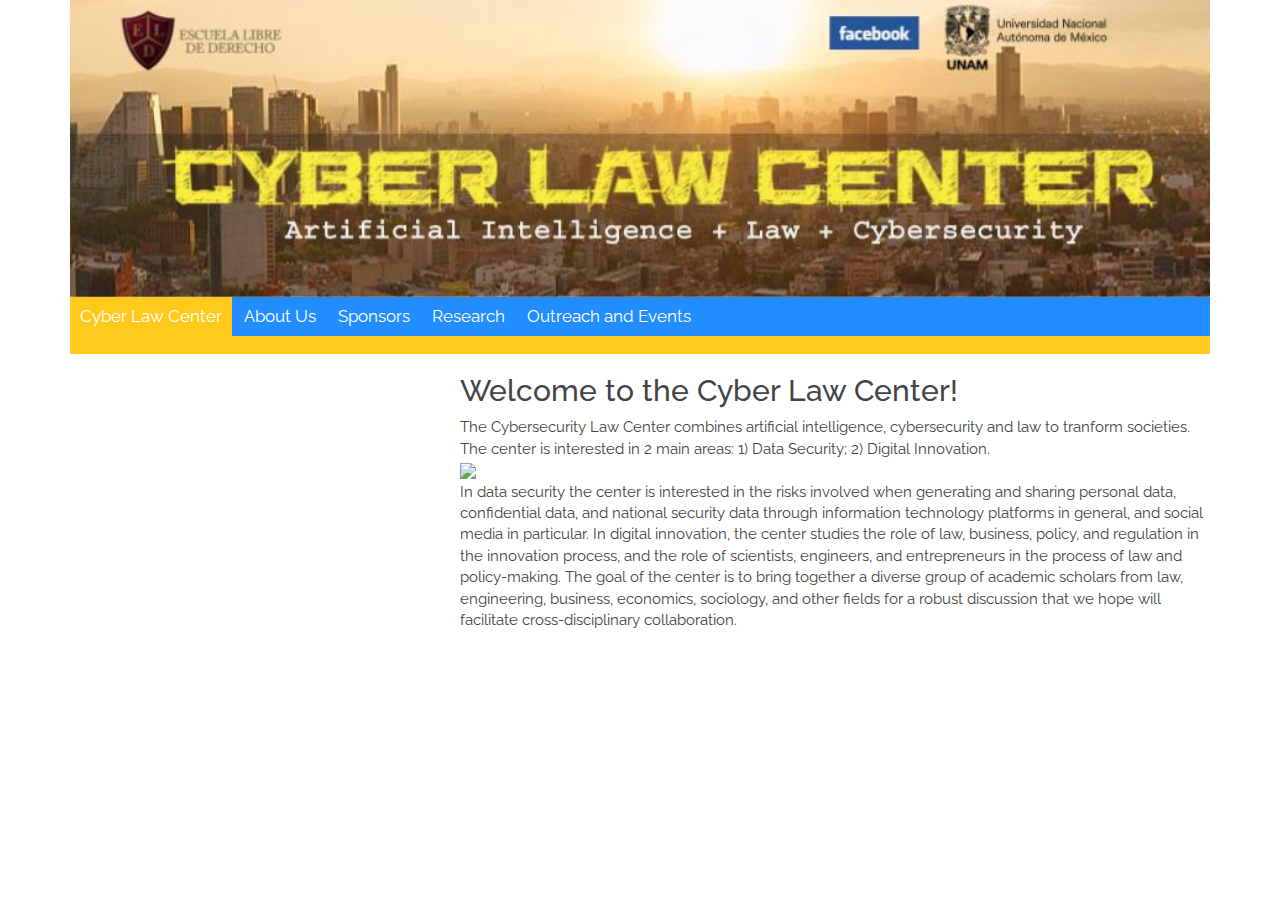
==== index.html @ f02f6026 "Update index.html" ====
<!DOCTYPE html>
<html lang="en">
    <head>
        <meta charset="utf-8">
        <meta http-equiv="X-UA-Compatible" content="IE=edge">
        <meta name="viewport" content="width=device-width, initial-scale=1">
        <title>Cyber Law Center
        </title>
        <!--  browser shouldn't cache page, until site is final --> 
        <meta http-equiv="cache-control" content="max-age=0" />
        <meta http-equiv="cache-control" content="no-cache" />
        <meta http-equiv="expires" content="0" />
        <meta http-equiv="expires" content="Tue, 01 Jan 1980 1:00:00 GMT" />
        <meta http-equiv="pragma" content="no-cache" />
        <!-- Bootstrap -->
        <link href="css/bootstrap.min.css" rel="stylesheet">
        <link rel="stylesheet" type="text/css" href="css/alpha_css.css">
        <meta name="keywords" content="crowdsourcing intelligent interfaces, WVU, UNAM, volunteers, crowd " />
        <meta name="description" content="The HCI@WVU Laboratory focuses on creating novel civic platforms that enable better coordination of crowds of volunteers to tranform and improve our neighborhoods and cities." />
        <!-- Social icons -->
        <link href="css/social-icons.css" rel="stylesheet">
        <!-- Fonts -->
        <!-- <link href='http://fonts.googleapis.com/css?family=Lato:100,300,400,700' rel='stylesheet' type='text/css'> -->
        <link href='http://fonts.googleapis.com/css?family=Droid+Sans:100,300,400,700' rel='stylesheet' type='text/css'>
        <link href='https://fonts.googleapis.com/css?family=PT+Sans+Narrow' rel='stylesheet' type='text/css'>
        <link href='https://fonts.googleapis.com/css?family=Montserrat:700' rel='stylesheet' type='text/css'>
        <link href='https://fonts.googleapis.com/css?family=Raleway' rel='stylesheet' type='text/css'>
        <!-- HTML5 shim and Respond.js for IE8 support of HTML5 elements and media queries -->
        <!-- WARNING: Respond.js doesn't work if you view the page via file:// -->
        <!--[if lt IE 9]>
        <script src="https://oss.maxcdn.com/html5shiv/3.7.2/html5shiv.min.js"></script>
        <script src="https://oss.maxcdn.com/respond/1.4.2/respond.min.js"></script>
        <![endif]-->
    </head>
    <body>
        <!-- facebook code START -->
        <div id="fb-root"></div>
        <script>(function(d, s, id) {
            var js, fjs = d.getElementsByTagName(s)[0];
            if (d.getElementById(id)) return;
            js = d.createElement(s); js.id = id;
            js.src = "//connect.facebook.net/en_US/sdk.js#xfbml=1&version=v2.0";
            fjs.parentNode.insertBefore(js, fjs);
            }(document, 'script', 'facebook-jssdk'));
        </script>
        <!-- facebook code END -->
        <!-- HEADER START -->
        <div class="container">
            <div class="row">
                <div class="col-md-12">
                    <div id="carousel-example-generic" class="carousel slide carousel-fade" data-ride="carousel">
                        <!-- NO Indicators -->
                        <!-- Wrapper for slides -->
                        <div class="carousel-inner" role="listbox">
                            <div class="item active"><img src="img/cl.jpg"></div>
                            
                        </div>
                        <!-- NO Controls -->
                    </div>
                </div>
            </div>
            <div class="row">
                <div class="col-md-12">
                    <ul class="nav nav-pills">
                        <li role="presentation" class="active"><a href="index.html">Cyber Law Center</a></li>
 			<li role="presentation"><a href="team.html">About Us</a></li>
            <li role="presentation"><a href="sponsors.html">Sponsors</a></li>
                    
                        <li role="presentation"><a href="publication.html">Research</a></li>
                        <li role="presentation"><a href="outreach.html">Outreach and Events</a></li>
                    </ul>
                </div>
                <div class="col-md-12">
                    <div class="separator-orange"></div>
                </div>
            </div>
            <!-- HEADER END -->      
            
            
            
            
            
            
            
<div class="row">
              
              
              
<!-- UPPER Left sidebar START -->


<!-- ========= social media ========== -->
<div class="col-sm-4">
    <div class="col-sm-4">




</div>
<!---<div class="bs-callout bs-callout-info">

<a class="social-icon" href="https://twitter.com/kdd_news" alt="C2 Lab Twitter profile" target="_blank"><span class="icon-twitter" style="font-size: 1.5em;"></span></a>
<a href="http://twitter.com/acmiui">Follow</a> us.
</div>-->


                   
<!-- ========= due ========== -->                 
<!--
<div class="bs-callout bs-callout-danger">
    <h4>
        <span class="label label-danger" style="margin-bottom:5px; display:inline-block;">Due Jan 30, 31</span>
        <br/>
        Submit <a href="workshops.html">workshop papers</a>!
    </h4>
</div>
-->

                




<!-- ========= due ========== -->                 
<!--
<div class="bs-callout bs-callout-danger">
    <h4>
        <span class="label label-danger" style="margin-bottom:5px; display:inline-block;">Due Feb 16, 2015</span>
        <br/>
        Student Travel Grants
    </h4>
    <p><a href="attending.html#student-travel-grant">Apply for funding to attend ACM IUI'15!</a></p>
</div>
-->




<!-- ========= workshops ========== -->  

<!-- <a href="workshops.html#workshop-patch"><span class="label label-default">W1</span><span class="label label-warning">PATCH</span><br/><span >Workshop title 1</span></a>

<div class="row">
<div class="col-xs-12">
<img src="img/tutorial_and_workshop_photos/_profile.png" class="sidebar_photo">
<img src="img/tutorial_and_workshop_photos/_profile.png" class="sidebar_photo">
<img src="img/tutorial_and_workshop_photos/_profile.png" class="sidebar_photo">
<img src="img/tutorial_and_workshop_photos/_profile.png" class="sidebar_photo">
</div>
</div>


<br/>
<a href="workshops.html#workshop-idgei"><span class="label label-default">W2</span><span class="label label-warning">IDGEI</span><br/><span >Workshop title 2</span></a>

<div class="row">
<div class="col-xs-12">
<img src="img/tutorial_and_workshop_photos/_profile.png" class="sidebar_photo">
<img src="img/tutorial_and_workshop_photos/_profile.png" class="sidebar_photo">
<img src="img/tutorial_and_workshop_photos/_profile.png" class="sidebar_photo">
<img src="img/tutorial_and_workshop_photos/_profile.png" class="sidebar_photo">
</div>
</div>


<br/>
<a href="workshops.html#workshop-smartobjects"><span class="label label-default">W3</span><span class="label label-warning">SmartObjects</span><br/><span>Workshop title 3</span></a>

<div class="row">
<div class="col-xs-12">
<img src="img/tutorial_and_workshop_photos/_profile.png" class="sidebar_photo">
<img src="img/tutorial_and_workshop_photos/_profile.png" class="sidebar_photo">
<img src="img/tutorial_and_workshop_photos/_profile.png" class="sidebar_photo">
<img src="img/tutorial_and_workshop_photos/_profile.png" class="sidebar_photo">
</div>
</div>


<br/>
<a href="workshops.html#workshop-textvis"><span class="label label-default">W4</span><span class="label label-warning">TextVis</span></br/><span >Workshop title 4</span></a>

<div class="row">
<div class="col-xs-12">
<img src="img/tutorial_and_workshop_photos/_profile.png" class="sidebar_photo">
<img src="img/tutorial_and_workshop_photos/_profile.png" class="sidebar_photo">
<img src="img/tutorial_and_workshop_photos/_profile.png" class="sidebar_photo">
<img src="img/tutorial_and_workshop_photos/_profile.png" class="sidebar_photo">

</div>
</div> -->




<!-- <a href="tutorials.html#tutorial-speech"><span class="label label-default">T1</span> <span>Tutorial Title 1</span></a>

<div class="row">
<div class="col-xs-12">
<img src="img/tutorial_and_workshop_photos/_profile.png" class="sidebar_photo">
<img src="img/tutorial_and_workshop_photos/_profile.png" class="sidebar_photo">
</div>
</div>


<br/>
<a href="tutorials.html#tutorial-personalization"><span class="label label-default">T2</span> <span>Tutorial Title 2</span></a>

<div class="row">
<div class="col-xs-12">
<img src="img/tutorial_and_workshop_photos/_profile.png" class="sidebar_photo">
<img src="img/tutorial_and_workshop_photos/_profile.png" class="sidebar_photo">
</div>
</div>


<br/>
<a href="tutorials.html#tutorial-user"><span class="label label-default">T3</span> <span>Tutorial Title 3</span></a>

<div class="row">
<div class="col-xs-12">
<img src="img/tutorial_and_workshop_photos/_profile.png" class="sidebar_photo">
<img src="img/tutorial_and_workshop_photos/_profile.png" class="sidebar_photo">
</div>
</div>
 -->






<!-- ========= dates ========== -->                 
<!--
<h3>Important Dates</h3>
<div class="list-group">
        
    <a href="attending.html#student-travel-grant" class="list-group-item list-group-item-info">
        <span class="badge">Feb 16, 2015</span>
        <p class="list-group-item-text">Student Travel Grants</p>
    </a>

    <a href="workshops.html" class="list-group-item list-group-item-info disabled">
        <span class="badge">Jan 30, 31</span>
        <p class="list-group-item-text"><s>Workshop Papers</s></p>
    </a>

    <a href="student_consortium.html" class="list-group-item disabled">
        <span class="badge">Jan 23, 2015</span>

        
        <p class="list-group-item-text"><s>Student Consortium</s></p>
    </a>

    <a href="posters_demo.html" class="list-group-item disabled">
        <span class="badge">Jan 16, 2015</span>
        <p class="list-group-item-text"><s>Posters & Demos</s></p>
    </a>


    <a href="authors.html" class="list-group-item disabled">
        <span class="badge">Oct 17, 2014, 23:59 UTC-12</span>
        <p class="list-group-item-text"><s>Long & Short Papers</s></p>
    </a>

</div>
-->



<!-- ========== Paper Acceptance ========== -->                    
<!--
<div class="bs-callout bs-callout-info">
<h4>Many thanks to our authors and program committee!</h4>
<strong>47 papers</strong> accepted from a <strong>record number of 205</strong> long and short paper submissions (22.9% acceptance rate)!
</div>
-->



</div>
<!-- UPPER Left sidebar END -->






<!-- UPPER Right Content START -->
<div class="col-sm-8">


<h2>Welcome to the Cyber Law Center!</h2>
<p>

    The Cybersecurity Law Center combines artificial intelligence, cybersecurity and law to tranform societies. The center is interested in 2 main areas:
    1) Data Security; 2) Digital Innovation.
    <br>
    <img class="circular" src="datadigital.jpg"></img>
    <br>
    In data security the center is interested in the risks involved when generating and sharing personal data, confidential data, and national security data through information technology platforms in general, and social media in particular. In digital innovation, the center studies the role of law, business, policy, and regulation in the innovation process, and the role of scientists, engineers, and entrepreneurs in the process of law and policy-making.
The goal of the center is to bring together a diverse group of academic scholars from law, engineering, business, economics, sociology, and other fields for a robust discussion that we hope will facilitate cross-disciplinary collaboration.
    
</p>
<br><br>



 



<!-- <div class="bs-callout bs-callout-info" style="font-size:120%;">
This year, we have an exciting <a href="program.html">program</a> with <a href="#keynote"># keynotes</a>, <a href="program.html">## long and short papers</a>, <a href="program.html#reception">## posters</a>, <a href="program.html#reception"># demonstrations</a>, <a href="workshops.html"># workshops</a>, <a href="tutorials.html"># tutorials</a>, <a href="student_consortium.html">## student consortium papers, # invited papers and # demo from <a href="http://iui.acm.org/2015/journal.html">TiiS</a></a>.
<br/><br/>
<a href="program.html" class="btn btn-primary" style="font-size:1em;">See the Preliminary Program</a>
</div>                    
 -->


                    



                    
<!-- ========== Registration ========== -->
<!--
<hr/>
<a id="registration"></a>
<h2>Registration is Open!</h2>
<div class="alert alert-danger">
<a href="attending.html#registration">Register and book hotel by <span class="label label-danger" style="margin-bottom:5px; display:inline-block; font-size:1em;">Feb 20, 2015</span> to enjoy special rates!</a>
</div>
-->





                    
                    
                    
<!-- ========== Keynotes ========== -->




<!-- <div class="row">

<div class="col-sm-4 col-xs-6">
<img src="img/keynote/keynote-prof.png" class="img-rounded" alt="Prof. Rosalind Picard, MIT Media Lab" style="width:150px; display:block; margin-bottom:8px;" />
<div style="font-size:1.2em; font-weight:bold;"><a href="" data-toggle="modal" data-target="#picardModel">Keynote candidate 1</a></div>
<div style="font-size:1.1em;">Affiliation 1</div>
<div style="font-size: 1.1em; margin:3px 0px 30px 0px;"><a id="picardKeynoteLink" href="" data-toggle="modal" data-target="#picardKeynoteModel">Research topic 1</a></div>
</div>


<div class="col-sm-4 col-xs-6">
<img src="img/keynote/keynote-prof.png" class="img-rounded" alt="Prof. Dan Weld, University of Washington" style="width:150px; display:block; margin-bottom:8px;" />
<div style="font-size:1.2em; font-weight:bold;"><a href="" data-toggle="modal" data-target="#weldModel">Keynote candidate 2</a></div>
<div style="font-size:1.1em;">Affiliation 2</div>
<div style="font-size: 1.1em; margin:3px 0px 30px 0px;"><a id="weldKeynoteLink" href="" data-toggle="modal" data-target="#weldKeynoteModel">Research topic 2</a></div>
</div>


<div class="col-sm-4 col-xs-12">
<img src="img/keynote/keynote-prof.png" class="img-rounded" alt="Dr. Ed Chi, Google" style="width:150px; display:block; margin-bottom:8px;" />
<div style="font-size:1.2em; font-weight:bold;"><a href="" data-toggle="modal" data-target="#chiModel">Keynote candidate 3</a></div>
<div style="font-size:1.1em;">Affiliation 3</div>
<div style="font-size: 1.1em; margin:3px 0px 30px 0px;"><a id="chiKeynoteLink" href="" data-toggle="modal" data-target="#chiKeynoteModel">Research topic 3</a></div>
</div>


</div>
 -->




<!--
<div class = "row">
    <div class="col-sm-3 col-xs-4 tutorial_workshop_block">
        <img src="img/tutorial_and_workshop_photos/ardissono.png" class="tutorial_workshop_photo img-rounded">
    </div>
    <div class="col-sm-3 col-xs-4 tutorial_workshop_block img-rounded">
        <img src="img/tutorial_and_workshop_photos/aroyo.png" class="tutorial_workshop_photo img-rounded">
    </div>
    <div class="col-sm-3 col-xs-4 tutorial_workshop_block">
        <img src="img/tutorial_and_workshop_photos/gena.png" class="tutorial_workshop_photo img-rounded">
    </div>
    <div class="col-sm-3 col-xs-4 tutorial_workshop_block">
        <img src="img/tutorial_and_workshop_photos/kuflik.png" class="tutorial_workshop_photo img-rounded">
    </div>
    <div class="col-sm-3 col-xs-4 tutorial_workshop_block">
        <img src="img/tutorial_and_workshop_photos/oomen.png" class="tutorial_workshop_photo img-rounded">
    </div>
    <div class="col-sm-3 col-xs-4 tutorial_workshop_block">
        <img src="img/tutorial_and_workshop_photos/wecker.png" class="tutorial_workshop_photo img-rounded">
    </div>
    <div class="col-sm-3 col-xs-4 tutorial_workshop_block">
        <img src="img/tutorial_and_workshop_photos/stock.png" class="tutorial_workshop_photo img-rounded">
    </div>
</div>
-->
<!-- LOWER Left sidebar START -->

<!---
<div class="fb-box">
    <div class="fb-like-box" data-href="https://www.facebook.com/acmiui" data-height="600" data-colorscheme="light" data-show-faces="true" data-header="true" data-stream="true" data-show-border="true"></div>
</div>
<div class="twitter-box">
    <a class="twitter-timeline" href="https://twitter.com/hashtag/IUI2015" data-widget-id="540004558488231936">#C2Lab Tweets</a> <script>!function(d,s,id){var js,fjs=d.getElementsByTagName(s)[0],p=/^http:/.test(d.location)?'http':'https';if(!d.getElementById(id)){js=d.createElement(s);js.id=id;js.src=p+"://platform.twitter.com/widgets.js";fjs.parentNode.insertBefore(js,fjs);}}(document,"script","twitter-wjs");</script>
</div>-->


</div>

<!-- UPPER Right Content END -->




<!-- ==================================================================== -->
<div class="clearfix"></div>
<!-- ==================================================================== -->




<!-- LOWER Left sidebar END -->









<!-- LOWER Right Content START -->
<div class="col-sm-8">
  


              




<!-- <div class="row sponsor-section">
    <div class="col-sm-12">
        <h3 class="sponsor-title">Gold</h3>
    </div>
    <div class="col-xs-12">
      <img class="sponsor-logo" src="img/sponsor/_sponsor.png">

      <img class="sponsor-logo" src="img/sponsor/_sponsor.png">
      
    </div>    
</div>



<div class="row sponsor-section">
    <div class="col-sm-12">
        <h3 class="sponsor-title">Silver</h3>
    </div>
    <div class="col-xs-12">

      <img class="sponsor-logo" src="img/sponsor/_sponsor.png">

      <img class="sponsor-logo" src="img/sponsor/_sponsor.png">

    </div>    
</div>



<div class="row sponsor-section">
    <div class="col-sm-12">
        <h3 class="sponsor-title">Bronze</h3>
    </div>
    <div class="col-xs-12">
      <img class="sponsor-logo" src="img/sponsor/_sponsor.png">

      <img class="sponsor-logo" src="img/sponsor/_sponsor.png">

    </div>    
</div>


<div class="row sponsor-section">
    <div class="col-sm-12">
        <h3 class="sponsor-title">Lanyard</h3>
    </div>

    <div class="col-xs-12">
      <img class="sponsor-logo" src="img/sponsor/_sponsor.png">
    </div>    
</div>



<div class="row sponsor-section">
    <div class="col-sm-12">
        <h3 class="sponsor-title">Sponsors</h3>
    </div>
    <div class="col-xs-12">
        <a href="http://www.acm.org/"><img class="sponsor-logo" style="max-width:80px; min-width: 50px;" src="img/acm-80.png" alt="ACM" longdesc="http://www.acm.org/"></a>
        <a href="http://www.sigchi.org/"><img class="sponsor-logo" style="max-width:80px; min-width: 50px;" src="img/sigchi-80.png" alt="SIGCHI" longdesc="http://www.sigchi.org/"></a>
        <a href="http://sigai.acm.org/"><img class="sponsor-logo" style="max-width:80px; min-width: 50px;" src="img/sigai.png" alt="SIGAI" longdesc="http://sigai.acm.org/"></a>
    </div>
</div>

</div>
 --><!-- LOWERRight Content END -->
                





<!-- ====================================================================================================== -->



<div class="modal fade" id="picardModel" tabindex="-1" role="dialog" aria-labelledby="myModalLabel" aria-hidden="true">
  <div class="modal-dialog">
    <div class="modal-content">
      <div class="modal-header">
        <button type="button" class="close" data-dismiss="modal" aria-label="Close"><span aria-hidden="true">&times;</span></button>
        <h4 class="modal-title" id="myModalLabel">Prof. Rosalind Picard - MIT Media Lab</h4>
      </div>
      <div class="modal-body">
        Professor Rosalind W. Picard, Sc.D., is founder and director of the Affective Computing Research Group at the Massachusetts Institute of Technology (MIT) Media Lab where she also leads the MIT Media Lab’s Advancing Wellbeing initiative. Picard has co-founded two businesses, Empatica, Inc. creating wearable sensors and analytics to improve health, and Affectiva, Inc. delivering software to help measure and communicate emotion, especially through facial expression analysis. She has authored or co-authored over 200 scientific articles, together with the book Affective Computing, which helped give rise to the field by that name.  She was also a founding member of the IEEE TC on Wearable Systems and has been named a fellow of the IEEE. 
      </div>
    </div>
  </div>
</div>

<!-- Modal: Picard abstract -->
<div class="modal fade" id="picardKeynoteModel" tabindex="-1" role="dialog" aria-labelledby="myModalLabel" aria-hidden="true">
  <div class="modal-dialog">
    <div class="modal-content">
      <div class="modal-header">
        <button type="button" class="close" data-dismiss="modal" aria-label="Close"><span aria-hidden="true">&times;</span></button>
        <h4 class="modal-title" id="myModalLabel">Recognizing Stress, Engagement, and Positive Emotion</h4>
      </div>
      <div class="modal-body">
        An intelligent interaction should not typically call attention to
        emotion. However, it almost always involves emotion: For
        example, it should engage, not inflict undesirable stress and
        frustration, and perhaps elicit positive emotions such as joy
        or delight. How would the system sense or recognize if it
        was succeeding in these elements of intelligent interaction?
        This keynote talk will address some ways that our work at
        the MIT Media Lab has advanced solutions for recognizing
        user emotion during everyday experiences.
      </div>
    </div>
  </div>
</div>




<!-- Modal: Weld bio -->
<div class="modal fade" id="weldModel" tabindex="-1" role="dialog" aria-labelledby="myModalLabel" aria-hidden="true">
  <div class="modal-dialog">
    <div class="modal-content">
      <div class="modal-header">
        <button type="button" class="close" data-dismiss="modal" aria-label="Close"><span aria-hidden="true">&times;</span></button>
        <h4 class="modal-title" id="myModalLabel">Prof. Dan Weld - University of Washington</h4>
      </div>
      <div class="modal-body">
        <p>
        Daniel S. Weld is Thomas J. Cable / WRF Professor of Computer Science & Engineering at the University of Washington and an Entrepreneurial Faculty Fellow. After formative education at Phillips Academy, he received bachelor's degrees in both CS and Biochemistry at Yale University in 1982. He landed a Ph.D. from the MIT Artificial Intelligence Lab in 1988, received a Presidential Young Investigator's award in 1989, an Office of Naval Research Young Investigator's award in 1990, was named AAAI Fellow in 1999 and deemed ACM Fellow in 2005. Dan was a founding editor for the Journal of AI Research, was area editor for the Journal of the ACM, guest editor for Computational Intelligence and Artificial Intelligence, and was Program Chair for AAAI-96. Dan has published two books and scads of technical papers.
        </p>
        <p>
            Dan is an active entrepreneur with several patents and technology licenses. He co-founded Netbot Incorporated, creator of Jango Shopping Search (acquired by Excite), AdRelevance, a monitoring service for internet advertising, (acquired by Media Metrix), Nimble Technology, a data integration company (acquired by Actuate). Dan is a Venture Partner at the Madrona Venture Group, and a member of the Technical Advisory Boards for the Allen Institute for Artificial Intelligence, Context Relevant, Spare5, and Madrona. 
        </p>

      </div>
    </div>
  </div>
</div>

<!-- Modal: Weld abstract -->
<div class="modal fade" id="weldKeynoteModel" tabindex="-1" role="dialog" aria-labelledby="myModalLabel" aria-hidden="true">
  <div class="modal-dialog">
    <div class="modal-content">
      <div class="modal-header">
        <button type="button" class="close" data-dismiss="modal" aria-label="Close"><span aria-hidden="true">&times;</span></button>
        <h4 class="modal-title" id="myModalLabel">Intelligent Control of Crowdsourcing</h4>
      </div>
      <div class="modal-body">
        <p>Crowd-sourcing labor markets (e.g., Amazon Mechanical Turk) are booming, because they enable rapid construction of complex workflows that seamlessly mix human computation with computer automation. Example applications range from photo tagging to audio-visual transcription and interlingual translation. Similarly, workflows on citizen science sites (e.g. GalaxyZoo) have allowed ordinary people to pool their effort and make interesting discoveries. Unfortunately, constructing a good workflow is difficult, because the quality of the work performed by humans is highly variable. Typically, a task designer will experiment with several alternative workflows to accomplish a task, varying the amount of redundant labor, until she devises a control strategy that delivers acceptable performance.</p>
        <p>Fortunately, this control challenge can often be formulated as an automated planning problem ripe for algorithms from the probabilistic planning and reinforcement learning literature. I describe our recent work on the decision-theoretic control of crowd sourcing and suggest open problems for future research. In particular, I discuss:</p>
        <ul>
        <li>The use of partially-observable Markov decision Processes (POMDPs) to control voting on binary-choice questions and iterative improvement workflows.</li>
        <li>Decision-theoretic methods that dynamically switch between alternative workflows in a way that improves on traditional (static) A-B testing.</li>
        <li>A novel workflow for crowdsourcing the construction of a taxonomy — a challenging problem since it demands a global perspective of the input data when no one worker sees more than a tiny fraction.</li>
        <li>Methods for optimizing the acquisition of labeled training data for use in machine learning applications; this an important special case, since data annotation is often crowd-sourced.</li>
        </ul>
      </div>
    </div>
  </div>
</div>



<!-- Modal: Chi bio -->
<div class="modal fade" id="chiModel" tabindex="-1" role="dialog" aria-labelledby="myModalLabel" aria-hidden="true">
  <div class="modal-dialog">
    <div class="modal-content">
      <div class="modal-header">
        <button type="button" class="close" data-dismiss="modal" aria-label="Close"><span aria-hidden="true">&times;</span></button>
        <h4 class="modal-title" id="myModalLabel">Dr. Ed Chi - Google</h4>
      </div>
      <div class="modal-body">
        <p>Ed H. Chi is a Staff Research Scientist at Google, leading a team in social computing and recommender research. With over 30 patents and over 90 publications, he is known for research in Web and online social sites, and the effects of social signals on user behavior, as well as past research on web data mining and user modeling, information visualization, and crowdsourcing.  Previous to Google, he was the Area Manager and a Principal Scientist at Palo Alto Research Center's Augmented Social Cognition Area. He completed three degrees (B.S., M.S., and Ph.D.) in 6.5 years from University of Minnesota. He was recently recognized as an ACM Distinguished Scientist.  In his spare time, Ed is an avid photographer and snowboarder.</p>

      </div>
    </div>
  </div>
</div>

<!-- Modal: Chi abstract -->
<div class="modal fade" id="chiKeynoteModel" tabindex="-1" role="dialog" aria-labelledby="myModalLabel" aria-hidden="true">
  <div class="modal-dialog">
    <div class="modal-content">
      <div class="modal-header">
        <button type="button" class="close" data-dismiss="modal" aria-label="Close"><span aria-hidden="true">&times;</span></button>
        <h4 class="modal-title" id="myModalLabel">Blurring of the Boundary Between Interactive Search and Recommendation</h4>
      </div>
      <div class="modal-body">
        <p>Search and recommendation engines are increasingly more intelligent.  They have become more personalized and social as well as more interactive.  No longer just offering ten blue links, search engines have increasingly been integrated with task and item recommenders directly, for example, to offer news, movie, music, and dining suggestions.  Vice versa, recommendation systems have increasingly became more search-like by offering capabilities that enable users to tune and direct recommendation results instantly.</p>
        <p>As the two technologies evolve toward each other, there is increasingly a blurring of the boundary between these two approaches to interactive information seeking. On the search side, this is driven by the merging of question answering capabilities with search, led by systems like Google Now and Apple Siri that move search toward intelligent personal assistants.  On the recommendation side, there has been a merging of techniques from not just keyword search but also faceted search, along with user-based and item-based collaborative filtering techniques and other more proactive recommenders.</p>
        <p>This blurring has resulted in both critical re-thinking about not just how to architect the systems by merging and sharing backend components common to both types of systems, but also how to structure the user interactions and experiences.</p>
      </div>
    </div>
  </div>
</div>
</div>


<!-- ====================================================================================================== -->





                
        </div>
        </div>
        <!-- jQuery (necessary for Bootstrap's JavaScript plugins) -->
        <script src="js/jquery.js"></script>
        <!-- Include all compiled plugins (below), or include individual files as needed -->
        <script src="js/bootstrap.min.js"></script>
        <script type="text/javascript">
            $('.carousel').carousel();

            // deal with keynote links
            var linkArray = location.search.split('keynote=');
            if (linkArray.length == 2) {
                window.location.href = "#keynote";
                var keynote = linkArray[1].toLowerCase();
                if (keynote == "picard") {
                    $('#picardKeynoteLink').click();
                }
                if (keynote == "weld") {
                    $('#weldKeynoteLink').click();
                }
                if (keynote == "chi") {
                    $('#chiKeynoteLink').click();
                }
                
            }

        </script>
        <!-- google analytics -->
        <script>
            (function(i,s,o,g,r,a,m){i['GoogleAnalyticsObject']=r;i[r]=i[r]||function(){
            (i[r].q=i[r].q||[]).push(arguments)},i[r].l=1*new Date();a=s.createElement(o),
            m=s.getElementsByTagName(o)[0];a.async=1;a.src=g;m.parentNode.insertBefore(a,m)
            })(window,document,'script','//www.google-analytics.com/analytics.js','ga');
            
            ga('create', 'UA-1870460-10', 'auto');
            ga('send', 'pageview');
        </script>
        <!-- google analytics END -->
        <!-- AddThis widgets START -->
        <script type="text/javascript" src="//s7.addthis.com/js/300/addthis_widget.js#pubid=ra-53e061557bc41246"></script>
        <script type="text/javascript" src="//s7.addthis.com/js/300/addthis_widget.js#pubid=ra-53e061557bc41246"></script>
        <script type="text/javascript" src="//s7.addthis.com/js/300/addthis_widget.js#pubid=ra-53e061557bc41246"></script>
        <!-- AddThis widgets END -->
        
        
<div style="height:100px;">
</div>

        
    </body>
</html>
---- css/alpha_css.css ----
/*GLOBAL*/
body {
  font-family: 'Raleway', sans-serif;
    /*font-family: 'Indie Flower';
    /*background-color: #f5f5f5;
    Arial, sans-serif;
    */
	color: #444;
	font-size: 1.5em;
}

body .container{
    background-color: #FFF;
}
/*GLOBAL END*/

/*CAROUSEL-FADE*/
.carousel-fade .carousel-inner .item {
  opacity: 0;
  transition-property: opacity;
}
.carousel-fade .carousel-inner .active {
  opacity: 1;
}
.carousel-fade .carousel-inner .active.left,
.carousel-fade .carousel-inner .active.right {
  left: 0;
  opacity: 0;
  z-index: 1;
}
.carousel-fade .carousel-inner .next.left,
.carousel-fade .carousel-inner .prev.right {
  opacity: 1;
}
.carousel-fade .carousel-control {
  z-index: 2;
}
html,
body,
.carousel,
.carousel-inner,
.carousel-inner .item {
  height: 100%;
}
/*CAROUSEL-FADE END*/

/*CAROUSEL CENTER STYLING*/
.carousel-inner>.item>img {
    margin: auto;
    width: 100%;
}
/*CAROUSEL CENTER STYLING end*/

/*NAV BAR STYLING*/
.nav-pills {
    /*padding-left: 0%;*/
    background-color: #228DFF;
    font-size: 110%;
}

.nav-pills>li>a {
    color: #FFF;
    padding: 8px 10px;
}

.nav-pills>li:hover, .nav-pills>li>a:hover {
    background-color: rgb(1, 131, 189);
}
.nav-pills>li.active, .nav-pills>li.active>a, .nav-pills>li.active>a:hover {
    background-color: #FFCA1B;
}
/*NAV BAR STYLING END*/

/*SEPARATOR*/
.separator-orange {
   padding: 9px;
   background-color:#FFCA1B;
}
/*SEPARATOR END*/

/*MAIN CONTENT*/
.green-box {
    border: 1px solid #38773d;
    padding: 15px;
    background-color: #dff0d8;
    color: #38773d;
    font-size: 1.1em;
    margin: 15px;
}

.main-section {
}

.main-section-title {
    background-color: #eff0f4;
    margin: 15px 15px 0px 15px;
    padding: 8px 15px 9px 15px;
    font-size: 150%;
    font-weight: bold;
    border-bottom: 1px solid #313C48;
    border-top: 5px solid #313C48;
}

.main-section-content {
    margin: 0px 15px 15px 15px;
    padding: 15px 15px 15px 15px;
    font-size: 120%;
}


#map_canvas {
  /*width: 500px;*/
  width: 90%;
  height: 400px;
  /*margin-left: -20px;*/
}
                    
/*MAIN CONTENT END*/

/*SIDE BAR*/
.panel-sidebox {
  border-color: rgb(255, 227, 215);
  border-top: 5px solid #F63;
}

.panel-sidebox>.panel-heading {
  background-color: rgb(255, 227, 215);
  border-color: rgb(255, 227, 215);
}

.panel-sidebox>.panel-heading+.panel-collapse .panel-body {
  border-top-color: rgb(255, 227, 215);
}

.panel-sidebox>.panel-footer+.panel-collapse .panel-body {
  border-bottom-color: rgb(255, 227, 215);
}


.twitter-box {
    margin: 15px 0px;
    width: 100%;
}

.fb-box {
    margin: 15px auto;
    width: 100%;
}


.fb-box * {
   width: 100% !important;
}

/*SIDE BAR END*/


/* Callout START */
.bs-callout {
    padding: 15px;
    margin: 15px 0;
    border: 1px solid #eee;
    border-left-width: 5px;
    border-radius: 3px
}

.bs-callout h4 {
    margin-top: 0;
    margin-bottom: 5px
}

.bs-callout-danger {
    border-left-color: #d9534f
}

.bs-callout-danger h4 {
    color: #d9534f
}

.bs-callout-danger a {
  color: #d9534f;
}


.bs-callout-danger a:hover {
  text-decoration: underline;
}


.bs-callout-warning {
    border-left-color: #f0ad4e
}

.bs-callout-warning h4 {
    color: #f0ad4e
}

.bs-callout-info {
    border-left-color: #5179b6
}

.bs-callout-info h4 {
    color: #5179b6
}

/* Callout END */

/*PAGE SPECIFIC START*/
.committee-title {
  background-color: #228DFF;
  margin-bottom: 20px;
  text-align: center;
  color: #FFF;
}

.committee-row {  
  text-align: center;
}

.committee-row img {
  width: 150px;
  border-radius: 25px;
  -webkit-border-radius: 25px;
  -moz-border-radius: 25px;
}

.committee-mail {
  margin-bottom: 40px;
}

.attending-attraction-pic {
  max-width: auto;
  height: 130px;
}

.tutorial_workshop_photo {
  height: 90px;
  width: auto;
}

.tutorial_workshop_block {
  text-align: center;
  margin-bottom: 8px;
}

.sponsor-section {
  margin: 20px;
  text-align: center;
}

.sponsor-section img{
  width: 100%;
}

.sponsor-title {
  text-align: center;
  border-bottom: 1px dashed #AFAFAF;
}

.keynote-text-block {
  text-align: left;
}

.keynote-img {
  height: 100px;
}

.keynote-img-block {
}

.modal-backdrop {
  position: fixed;
  height: 100%;
  width: 100%;
  background-color: black;
  color: black;
}

.modal-header {
  background-color: #F63;
}

.modal-title {
  color: #fff;
  font-weight: bold;
  font-size: 1.2em;
}

img.sponsor-logo {
  max-width: 200px;
  min-width: 150px;
  height: auto;
  margin: 10px;
}


img.sidebar_photo {
  height: auto;
  width: 12%;
}



/*PAGE SPECIFIC END*/
---- css/social-icons.css ----
@font-face {
	font-family: 'social-icons';
	src:url('../fonts/social-icons.eot');
	src:url('../fonts/social-icons.eot?#iefix') format('embedded-opentype'),
		url('../fonts/social-icons.ttf') format('truetype'),
		url('../fonts/social-icons.woff') format('woff'),
		url('../fonts/social-icons.svg#social-icons') format('svg');
	font-weight: normal;
	font-style: normal;
}

[class^="icon-"], [class*=" icon-"] {
	font-family: 'social-icons';
	speak: none;
	font-style: normal;
	font-weight: normal;
	font-variant: normal;
	text-transform: none;
	line-height: 1;

	/* Better Font Rendering =========== */
	-webkit-font-smoothing: antialiased;
	-moz-osx-font-smoothing: grayscale;
}

.icon-linkedin:before {
	content: "\e600";
}
.icon-facebook:before {
	content: "\e601";
}
.icon-twitter:before {
	content: "\e602";
}
.icon-googleplus:before {
	content: "\e603";
}
.icon-house:before {
	content: "\e604";
}
.icon-user:before {
	content: "\e605";
}
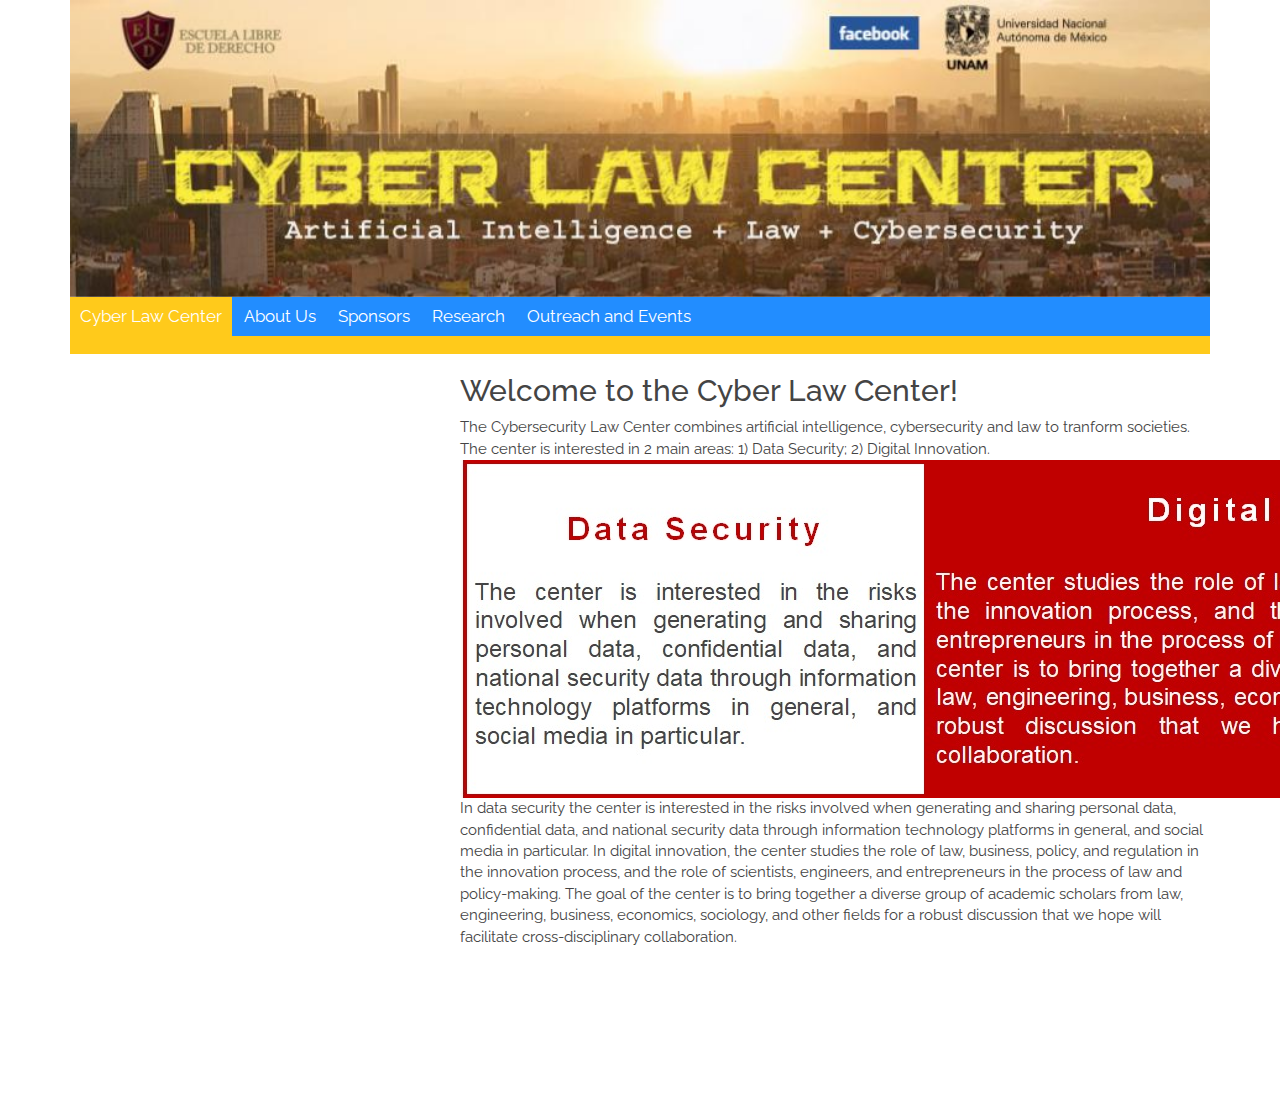
==== commit d143acd9: "Update index.html" ====
--- a/index.html
+++ b/index.html
@@ -295,7 +295,7 @@
     The Cybersecurity Law Center combines artificial intelligence, cybersecurity and law to tranform societies. The center is interested in 2 main areas:
     1) Data Security; 2) Digital Innovation.
     <br>
-    <img class="circular" src="datadigital.jpg"></img>
+    <img src="img/datadigital.jpg"></img>
     <br>
     In data security the center is interested in the risks involved when generating and sharing personal data, confidential data, and national security data through information technology platforms in general, and social media in particular. In digital innovation, the center studies the role of law, business, policy, and regulation in the innovation process, and the role of scientists, engineers, and entrepreneurs in the process of law and policy-making.
 The goal of the center is to bring together a diverse group of academic scholars from law, engineering, business, economics, sociology, and other fields for a robust discussion that we hope will facilitate cross-disciplinary collaboration.
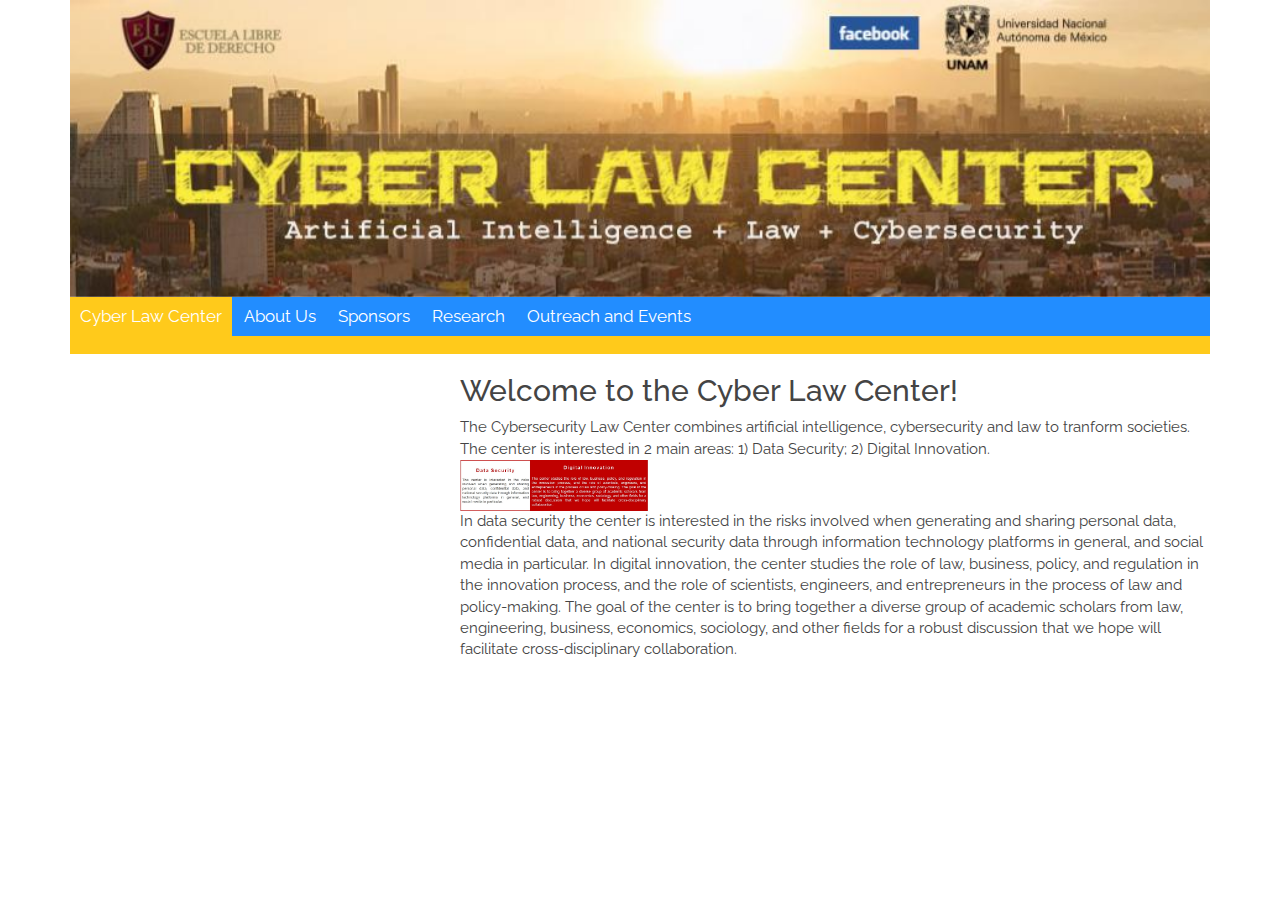
==== commit 40c5ebbb: "Update index.html" ====
--- a/index.html
+++ b/index.html
@@ -295,7 +295,7 @@
     The Cybersecurity Law Center combines artificial intelligence, cybersecurity and law to tranform societies. The center is interested in 2 main areas:
     1) Data Security; 2) Digital Innovation.
     <br>
-    <img src="img/datadigital.jpg"></img>
+    <img src="img/datadigital.jpg" width=25% height=25%></img>
     <br>
     In data security the center is interested in the risks involved when generating and sharing personal data, confidential data, and national security data through information technology platforms in general, and social media in particular. In digital innovation, the center studies the role of law, business, policy, and regulation in the innovation process, and the role of scientists, engineers, and entrepreneurs in the process of law and policy-making.
 The goal of the center is to bring together a diverse group of academic scholars from law, engineering, business, economics, sociology, and other fields for a robust discussion that we hope will facilitate cross-disciplinary collaboration.
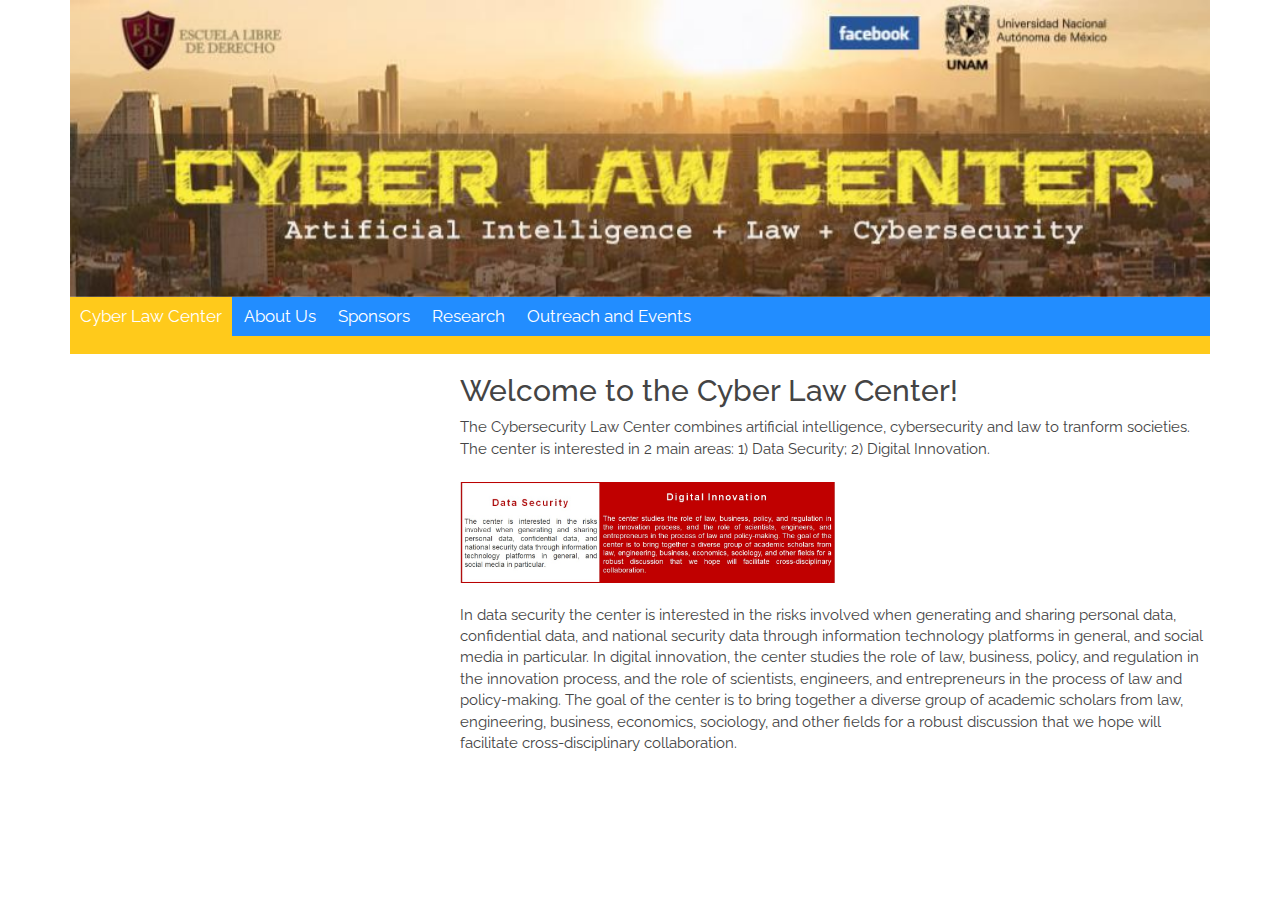
==== commit d7655372: "Update index.html" ====
--- a/index.html
+++ b/index.html
@@ -294,9 +294,9 @@
 
     The Cybersecurity Law Center combines artificial intelligence, cybersecurity and law to tranform societies. The center is interested in 2 main areas:
     1) Data Security; 2) Digital Innovation.
-    <br>
-    <img src="img/datadigital.jpg" width=25% height=25%></img>
-    <br>
+    <br><br>
+    <img src="img/datadigital.jpg" width=50% height=50%></img>
+    <br><br>
     In data security the center is interested in the risks involved when generating and sharing personal data, confidential data, and national security data through information technology platforms in general, and social media in particular. In digital innovation, the center studies the role of law, business, policy, and regulation in the innovation process, and the role of scientists, engineers, and entrepreneurs in the process of law and policy-making.
 The goal of the center is to bring together a diverse group of academic scholars from law, engineering, business, economics, sociology, and other fields for a robust discussion that we hope will facilitate cross-disciplinary collaboration.
     
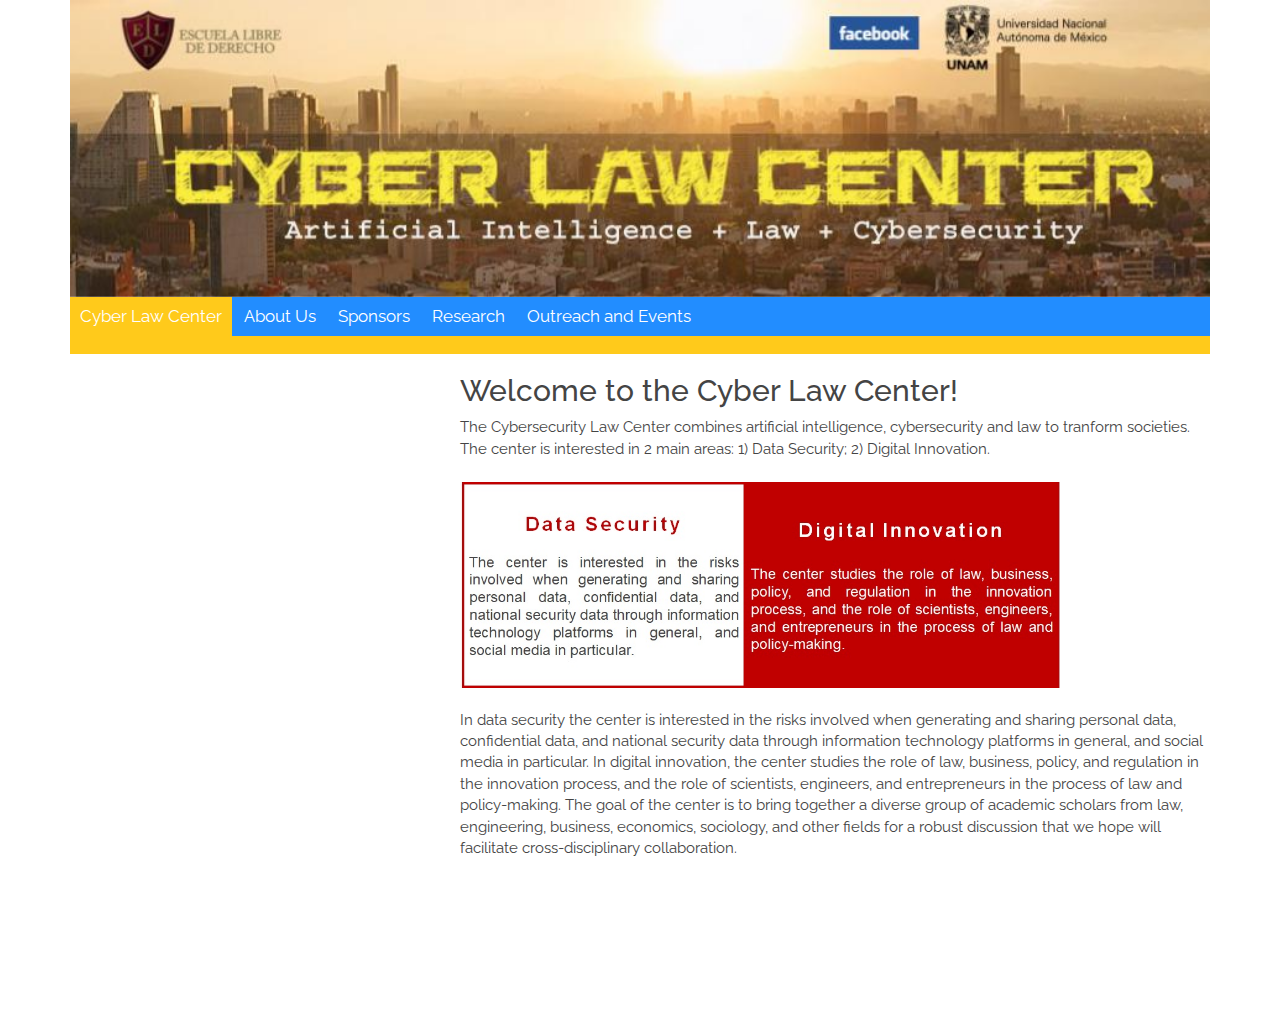
==== commit c358dfd0: "Update index.html" ====
--- a/index.html
+++ b/index.html
@@ -295,7 +295,7 @@
     The Cybersecurity Law Center combines artificial intelligence, cybersecurity and law to tranform societies. The center is interested in 2 main areas:
     1) Data Security; 2) Digital Innovation.
     <br><br>
-    <img src="img/datadigital.jpg" width=50% height=50%></img>
+    <img src="img/datadigital2.jpg" width=80% height=80%></img>
     <br><br>
     In data security the center is interested in the risks involved when generating and sharing personal data, confidential data, and national security data through information technology platforms in general, and social media in particular. In digital innovation, the center studies the role of law, business, policy, and regulation in the innovation process, and the role of scientists, engineers, and entrepreneurs in the process of law and policy-making.
 The goal of the center is to bring together a diverse group of academic scholars from law, engineering, business, economics, sociology, and other fields for a robust discussion that we hope will facilitate cross-disciplinary collaboration.
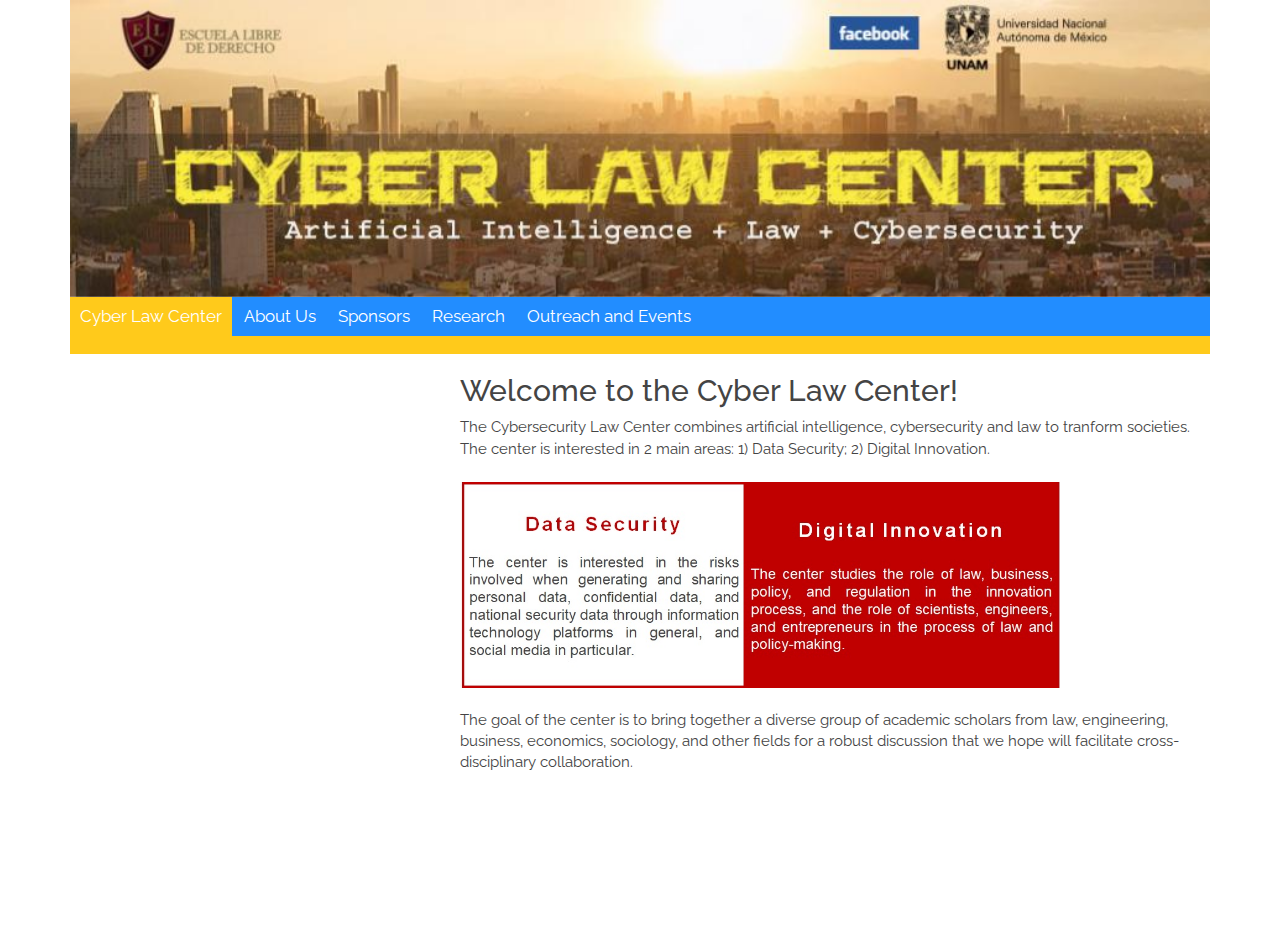
==== commit 1f9ad855: "Update index.html" ====
--- a/index.html
+++ b/index.html
@@ -297,7 +297,7 @@
     <br><br>
     <img src="img/datadigital2.jpg" width=80% height=80%></img>
     <br><br>
-    In data security the center is interested in the risks involved when generating and sharing personal data, confidential data, and national security data through information technology platforms in general, and social media in particular. In digital innovation, the center studies the role of law, business, policy, and regulation in the innovation process, and the role of scientists, engineers, and entrepreneurs in the process of law and policy-making.
+   
 The goal of the center is to bring together a diverse group of academic scholars from law, engineering, business, economics, sociology, and other fields for a robust discussion that we hope will facilitate cross-disciplinary collaboration.
     
 </p>
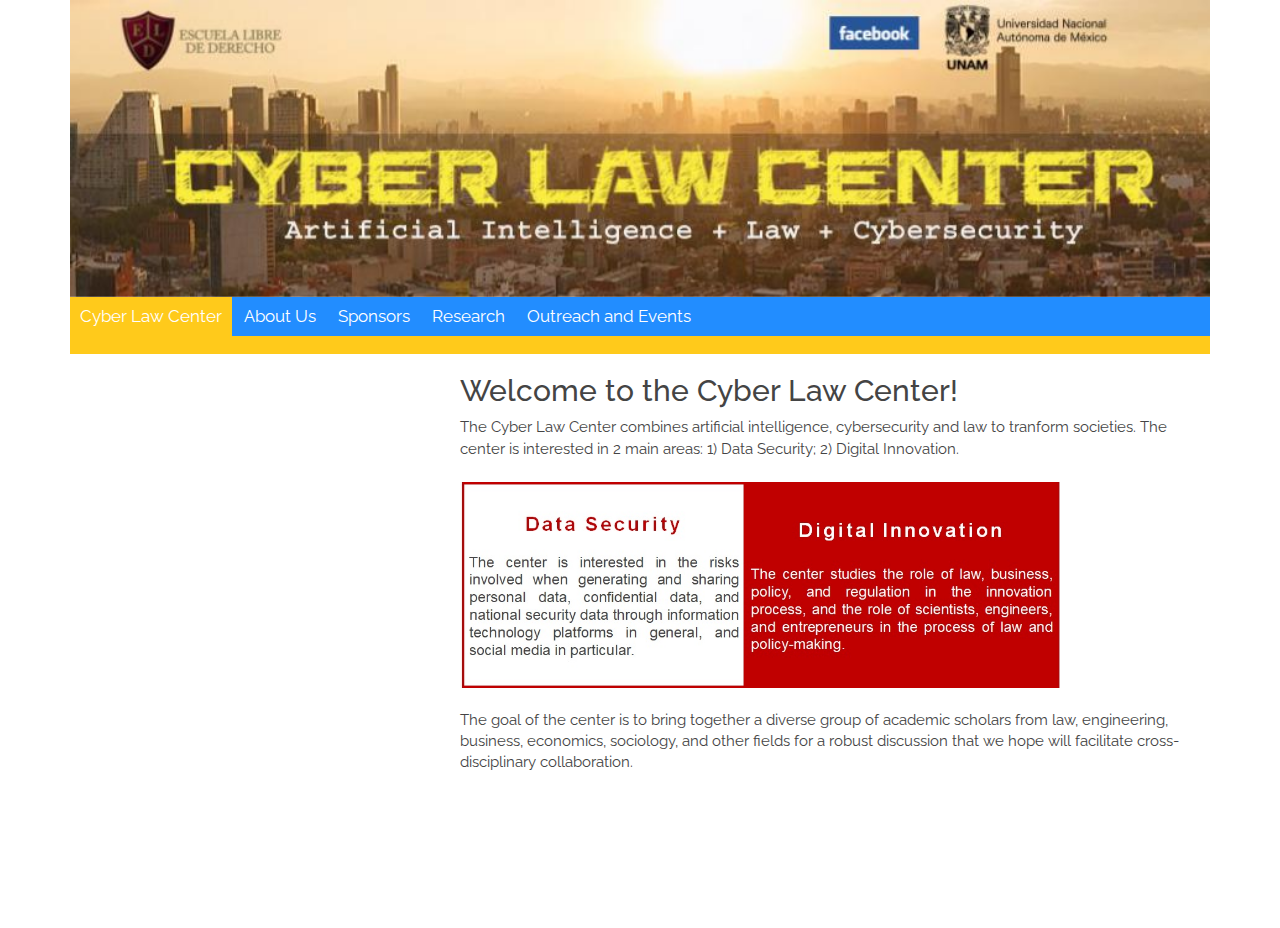
==== commit 9395c507: "Update index.html" ====
--- a/index.html
+++ b/index.html
@@ -292,7 +292,7 @@
 <h2>Welcome to the Cyber Law Center!</h2>
 <p>
 
-    The Cybersecurity Law Center combines artificial intelligence, cybersecurity and law to tranform societies. The center is interested in 2 main areas:
+    The Cyber Law Center combines artificial intelligence, cybersecurity and law to tranform societies. The center is interested in 2 main areas:
     1) Data Security; 2) Digital Innovation.
     <br><br>
     <img src="img/datadigital2.jpg" width=80% height=80%></img>
